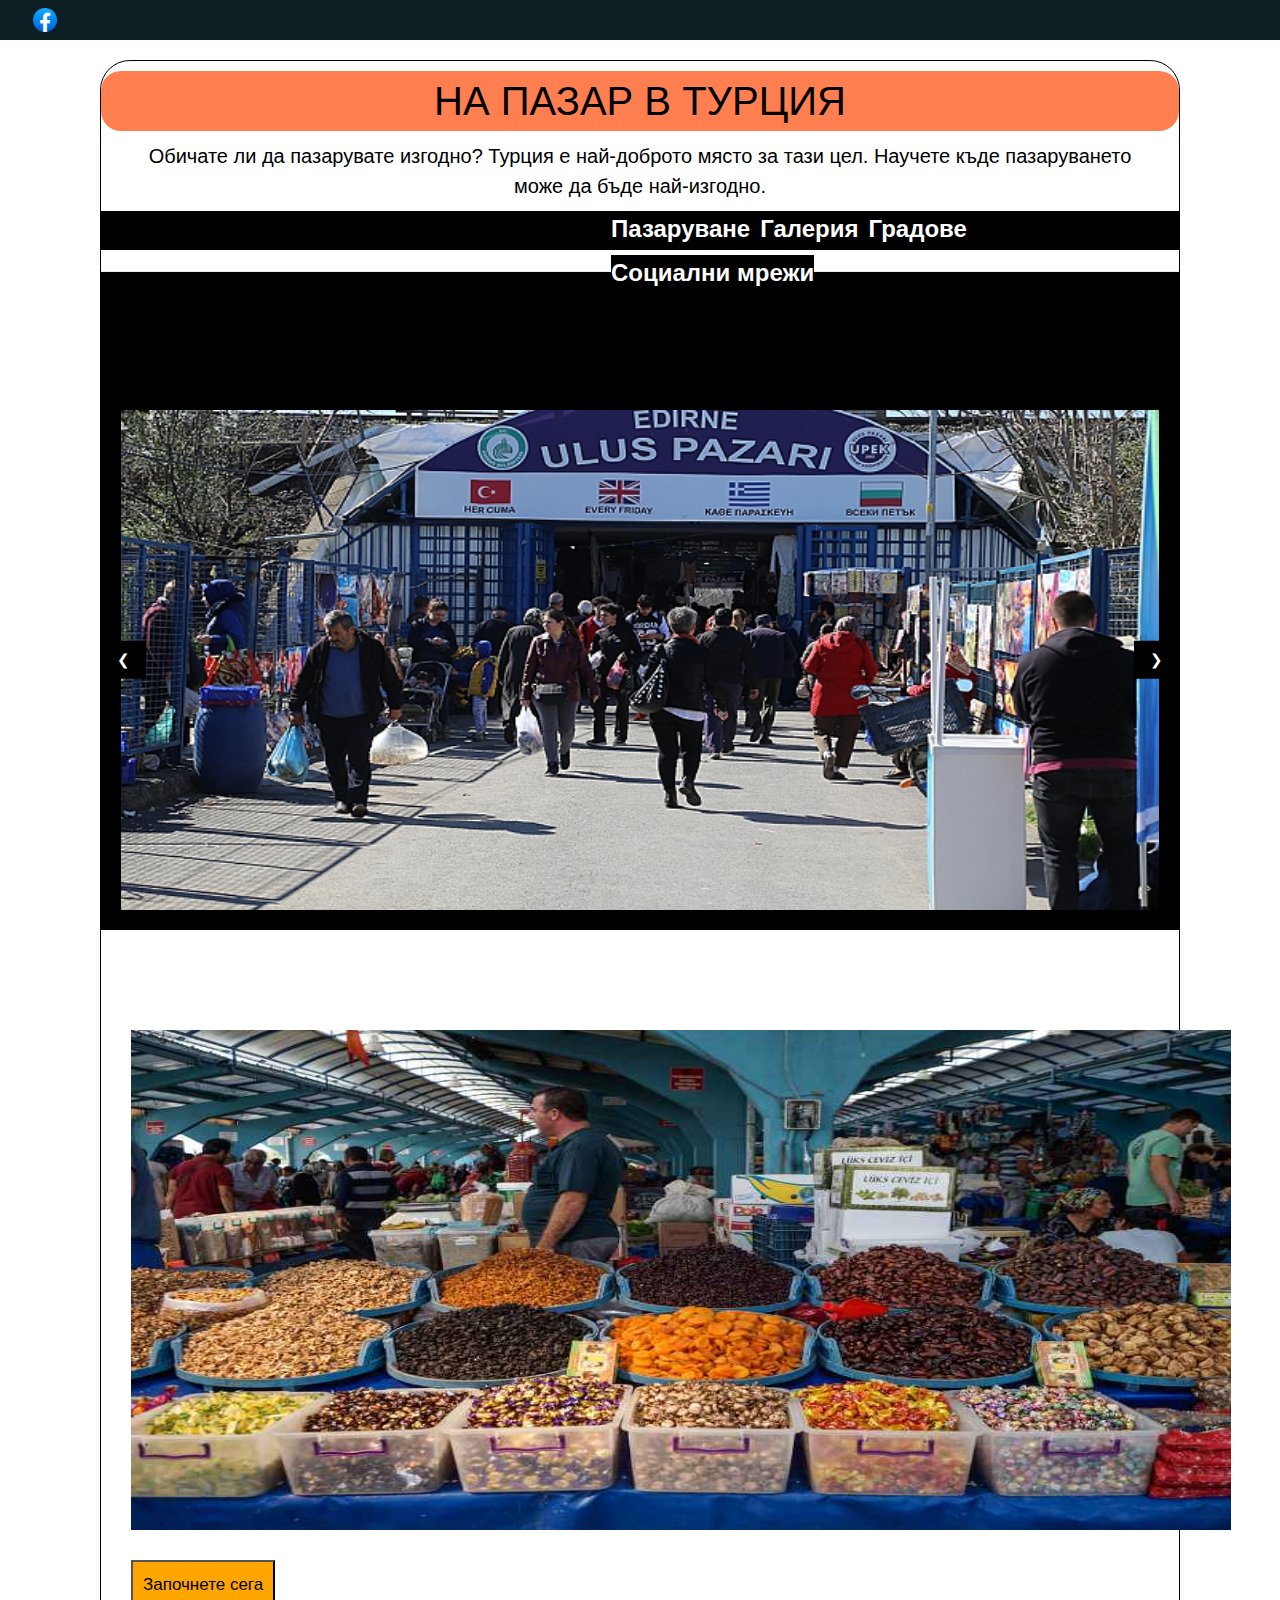
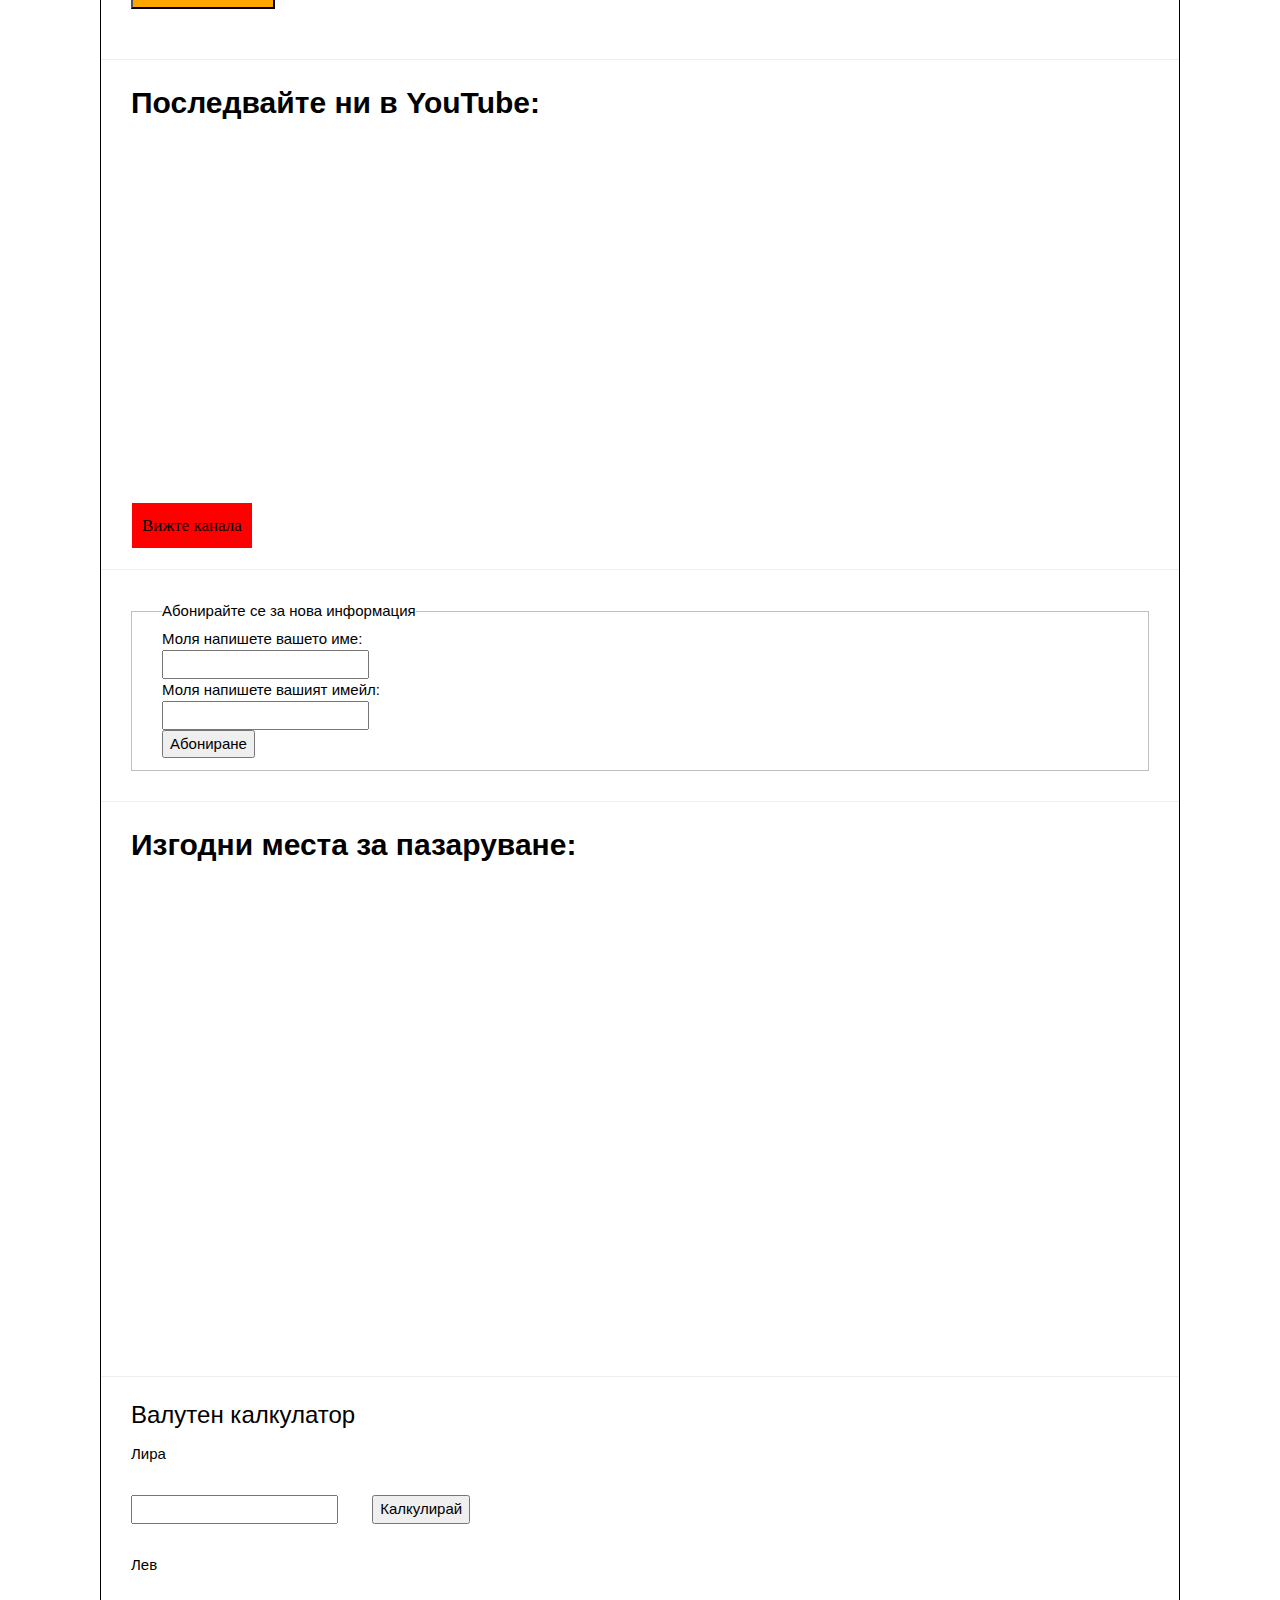
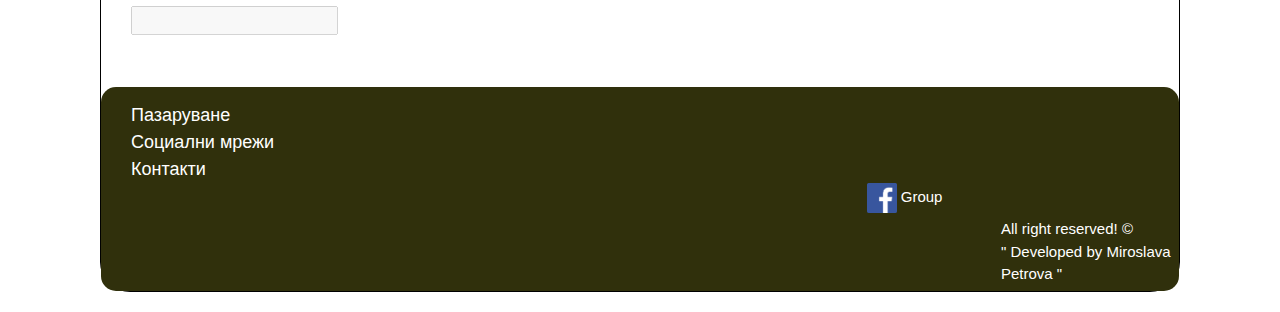
==== index.html @ 45c61c6b "portfolio" ====
<!DOCTYPE html>
<html>
<head>
	<meta charset="UTF-8">
	<meta name="description" content="Искате ли да пътувате до Турция, за да пазарувате? Научете всяка полезна информация тук.">
	<meta name="author" content="Miroslava Petrova">
	<meta name="keywords" content="на пазар в одрин, пазаруване в турция, петъчен пазар, синия пазар, пазаруване в одрин, лозенград, na pazar v odrin, petachen pazar, turciq ">

	<title>НА ПАЗАР В ТУРЦИЯ</title>
	<meta charset="utf-8">
	<!-- link rel="stylesheet" type="text/css" href="css/style.css"> -->
	<link rel="stylesheet" href="https://www.w3schools.com/w3css/4/w3.css">
	<link rel="stylesheet" type="text/css" href="css/style.css">
<style>
.mySlides {display:none;}
</style>

</head>
<body>

	<div class="up-page">
			<div class="container-up">
				<div class="left-side"><a href="https://www.facebook.com/groups/855326321803878"><img src="image/facebook-icon.png" class="image-socialmedia"></a></div>
			</div>
			
		</div>
	
	<div id="page-margin-padding">
		
	<h1>НА ПАЗАР В ТУРЦИЯ</h1> 
	<h4 class="moto"> Обичате ли да пазарувате изгодно? Турция е най-доброто място за тази цел. Научете къде пазаруването може да бъде най-изгодно. </h4>

	<nav>
		<ul class="navbar-header">
			<div class="dropdown">
		<li>
			<a href="home-page.html" class="home1">Градове</a>
		</li>
     <div class="dropdown-options">
     	<a href="#">Одрин</a>
     	<a href="#">Лозенград</a>
     	<a href="#">Люлебургас</a>
     	<a href="#">Чорлу</a>
     </div>
     </div>
		<li><a href="page-2.html" class="home2">Пазаруване </a></li>
		<li><a href="page-3.html" class="home3">Галерия </a></li>
		<li><a href="page-4.html" class="home4">Социални мрежи </a></li>
	    </ul>
	</nav>
	<header>

		<hr>

	<div class="container">
		<h2 class="zaglavie-slider">Галерия</h2>
		<p class="opisanie-slider">Какво интересно може да видите в Одрин?</p>
	</div>

	<div class="w3-content w3-display-container" style="max-width: 100%">

	     <img class="slider" src="image/edirne1.jpg" style="width: 100%; height: 500px">
	     <img class="slider" src="image/edirne2.jpg" style="width: 100%; height: 500px">
	     <img class="slider" src="image/edirne3.jpg" style="width: 100%; height: 500px">
	     <img class="slider" src="image/edirne4.jpg" style="width: 100%; height: 500px">


	     <button class="w3-button w3-display-left w3-black" onclick="plusDivs(-1)">&#10094; </button>
	     <button class="w3-button w3-display-right w3-black" onclick="plusDivs(+1)">&#10095; </button>
	</div>

    </header>
    
	<a href="https://www.w3schools.com" target="_blank" class="home-page-image">
		<img src="image/odrin1.jpg" alt="developer image" width="1100" height="500">
	</a>
	

    <form action="https://www.facebook.com/groups/855326321803878">
	<button type="submit" class="submit">Започнете сега</button>

	<hr>

    </form>

    <h2 class="home-page-youtube-h2">Последвайте ни в YouTube: </h2><br>

    <iframe class="videoPlayer" width="500" height="315" src="https://www.youtube.com/embed/MUbDCJ7OB9s" title="YouTube video player" frameborder="0" allow="accelerometer; autoplay; clipboard-write; encrypted-media; gyroscope; picture-in-picture" allowfullscreen></iframe>

    <iframe class="videoPlayer" width="500" height="315" src="https://www.youtube.com/embed/rpW7E-vnsEg" title="YouTube video player" frameborder="0" allow="accelerometer; autoplay; clipboard-write; encrypted-media; gyroscope; picture-in-picture" allowfullscreen></iframe>
	<br>
	<br>

	<form action="https://www.youtube.com/c/MiraDirect">
		<button class="youtubeChannel" type="submit">Вижте канала</button>
	</form>

	<hr>



	<form action="index.html" method="POST" enctype="multiple/form-data ">

		<fieldset class="buletin">

			<legend>Абонирайте се за нова информация</legend>
		<div>
			<label>Моля напишете вашето име:</label><br>
			<input type="text" name="name" id="userName" required >
		</div>

		<div>
			<label>Моля напишете вашият имейл:</label><br>
			<input type="email" name="email" id="useremail" required >
		</div>

		<div>
			<input type="submit" value="Абониране"/>
		</div>
		</fieldset>

		
		
	</form>

	<hr>


	<h2 class="index-h2">Изгодни места за пазаруване:</h2><br>

	<iframe class="karta" src="https://www.google.com/maps/embed?pb=!1m18!1m12!1m3!1d745.1049322557542!2d26.5595!3d41.6682778!2m3!1f0!2f0!3f0!3m2!1i1024!2i768!4f13.1!3m3!1m2!1s0x0%3A0x70609f6779db7539!2zNDHCsDQwJzA1LjgiTiAyNsKwMzMnMzQuMiJF!5e0!3m2!1sen!2sbg!4v1667664337943!5m2!1sen!2sbg" width="1050" height="450" style="border:0;" allowfullscreen="" loading="lazy" referrerpolicy="no-referrer-when-downgrade"></iframe>

	<br>

	<footer>

		<hr>


	<h3 class="valuten">Валутен калкулатор</h3>
    <div class="lira">Лира</div>
	<input type="text" id="inputSum">
	<button onclick="calculate();"  >
		Калкулирай
	</button>
	<br>
	<div class="lev">Лев</div>
	<input type="text" id="convertedSum" disabled="disabled">
	<script>
		function calculate() {
			var inputSum = document.querySelector('#inputSum').value;
			var convertedSum = document.querySelector('#convertedSum');
			var exchangeRate = '0.1017';

			var result = inputSum * exchangeRate;
			convertedSum.value = result.toFixed(2);
		}

	</script>
	<br>
	<br>

		<div class="div-bottom">
			<div class="pazaruvane">
				<a href="page-2.html">Пазаруване</a>
			</div>

			<div class="socialmedia">
				<a href="page-4.html">Социални мрежи</a>
			</div>
			<div class="contacts">
				<a href="contacts.html">Контакти</a>
			</div>
			
				<div class="social-media-facebook">
					<a href="https://www.facebook.com/groups/855326321803878">
						<img class="img-socialmedia" src="image/FB-f-Logo__blue_512.png"> Group
					</a>
				</div>
			
		<div class="reserved">
			All right reserved! &copy; 
			<a href="https://www.linkedin.com/in/miroslava-gpetrova/">" Developed by Miroslava Petrova "</a>
		</div>
	    </div>
	</footer>
	</div>



<script>
var slideIndex = 1;
showDivs(slideIndex);

function plusDivs(n) {
  showDivs(slideIndex += n);
}

function showDivs(n) {
  var i;
  var x = document.getElementsByClassName("slider");
  // var y = document.getElementsByClassName("button-left")
  if (n > x.length) {slideIndex = 1}
  if (n < 1) {slideIndex = x.length}
  for (i = 0; i < x.length; i++) {
     x[i].style.display = "none";  
  }
  x[slideIndex-1].style.display = "block";  
}
</script>
	

</body>
</html>
---- css/style.css ----
#page-margin-padding {
			margin: 20px 100px;
			background-color: white;
			border-radius: 30px;
			border: 0.5px solid black;
			/*opacity: 0.8;*/

			/*padding-left: 40px;
			padding-right: 40px;*/

		}

		h1 {
			background-color: coral;
			font-family: Arial;
			font-size: 40px;
			text-align: center;
			border-radius: 20px;
		}
		
		ul {
			list-style-type: none;
			margin: 0;
			padding: 0;

		}
		li {
			display: inline;
			float: left;
			/*border-right: 1px solid #bbb;*/
		}

		header {
			background-color: black;
		}

/*		.navbar-header {
			list-style-type: none;
			margin: 0;
			padding: 0;

		}*/

		.karta {
			margin-left: 50px;
			margin-right: 50px;
		}
		
		nav ul li {
			display: inline-block;
			padding-left: 10px;
		}

		nav {
			margin: auto;
			max-width: 100%;
			font-size: 20px;
			padding-left: 500px;
			height: 40px;
			background-color: black;
			border-bottom: 1px solid white;
		}

		a {
			display: inline-block;
		
			text-decoration: none;
		
		}

		.home-page-image {
			
			display: inline;
			margin: 30px;

		}
		.w3-content {
			padding: 20px;

		}

		h2 {
			font-weight: bold;
		}


		.home1 {
			color: white;
			font-size: 24px;
			font-family: Arial;
			background: black;
			font-weight: bold;


		}
		.home2 {
			color: white;
			font-size: 24px;
			font-family: Arial;
			background: black;
			font-weight: bold;




		}
		.home3  {
			color: white;
			font-size: 24px;
			font-family: Arial;
			background: black;
			font-weight: bold;




		}
		.home4 {
			color: white;
			font-size: 24px;
			font-family: Arial;
			background: black;
			font-weight: bold;


		}

		.submit {
			padding: 10px;
			background-color: orange;
			margin: 30px;
			cursor: pointer;
			font-size: 17px;
			font-family: Arial;
		}
		.home4 a {
			float: right;
		}
		body {
			background-image: url(https://media.istockphoto.com/photos/forest-wooden-table-background-summer-sunny-meadow-with-green-grass-picture-id1353553203?b=1&k=20&m=1353553203&s=170667a&w=0&h=QTyTGI9tWQluIlkmwW0s7Q4z7R_IT8egpzzHjW3cSas=);
			background-repeat: no-repeat;
			background-attachment: fixed;
			background-size: cover;
		}
		h4 {
			font-family: Arial;
		}
		.videoPlayer {
			display: inline;
			padding-left: 30px;
			padding-right: 30px;
		}
		.youtubeChannel {
			cursor: pointer;
			background: red;
			font-size: 17px;
			font-family: Arial Black;
			padding: 10px;
			border: 1px solid white;
			margin-left: 30px;
			

			
		}
		.animateBanner {
			background: url(https://dariknews.bg/novini/sviat/v-odrin-otvariat-petychniia-pazar-ochakvat-masovo-klienti-ot-bylgariia-2272520);
			transition: right 1.5s;
			transition-property: right;
			transition-duration: 1.5s;
			transition-timing-function: ease;
			transition-delay: 0s;
			padding: 35px;


		}
		.w3-content {
			margin-bottom: 100px;
		}


		/*.slider {
			display: none;
			/*padding: 50px 0 100px 0;*/

/*		}
		.button-left {
			border: 5px solid white;
			width: 15%;
			padding: 10px;
			background: #95a831;
			font-family: Arial;
			cursor: pointer;

		}
		.button-right {
			border: 5px solid white;
			width: 15%;
			padding: 10px;
			background: #95a831;
			font-family: Arial;
			cursor: pointer;
			margin: 0px 0px 100px 150px;*/*
		
		.zaglavie-slider {
			font-family: Arial;
			margin: 0px;
		}
		.opisanie-slider {
			font-family: Arial;
			
		}

		nav ul li a:hover {
			display: inline-block;
			padding-left: 10px;
			padding-right: 10px;
			background-color: #47453f;
		}
		.reserved {
			padding-left: 900px;
			margin-top: 30px;
			color: white;
		}
		.index-h2 {
			padding-left: 30px;
		}
		.buletin {
			padding-left: 30px;
			margin: 30px;
		}
		.home-page-youtube-h2 {
			padding-left: 30px;
		} 

		.div-bottom {
			background-color: #30300c;
			padding: 15px 0 5px;
			border-radius: 15px;
		}
		.social-media-facebook {
			color: white;
			margin: 0 0 5px;
			float: right;
			padding-right: 10px;
			width: 50%;
			text-align: center;

		}

		.img-socialmedia {
			width: 30px;
			height: 30px;
		}

		.moto {
			padding-left: 30px;
			padding-right: 30px;
			text-align: center;
		}
		.dropdown {
			display: inline-block;
			position: relative;
		}
		.dropdown-options {
			display: none;
			position: absolute;
			overflow: auto;

		}
		.dropdown:hover .dropdown-options {
			display: block;
		}
		.dropdown-options {
         display: none;
         position: absolute;
         overflow: auto;
         background-color: black;
         border-radius:5px;
         box-shadow: 0px 10px 10px 0px rgba(0,0,0,0.4);
         color: white;
         font-family: Arial;

         }
         #inputSum, #convertedSum {
         	margin: 30px;

         }
         
         .lira {
         	padding-left: 30px;
         }
         .lev {
         	padding-left: 30px;
         }
         .valuten {
         	padding-left: 30px;
         }

         .contacts, .pazaruvane {
         	color: white;
         	font-family: Arial;
         	font-size: 18px;
         	padding-left: 30px;
         }
         .socialmedia {
         	color: white;
         	font-family: Arial;
         	font-size: 18px;
         	padding-left: 30px;
         	float: none;
         }
         .fb-group {
         	color: white;

         }
         .up-page {
         	background: #0c1e21;
         	color: white;
         	margin: 0;
         	padding: 0;
         	box-sizing: border-box;
         	display: flex;
         }
         .container-up {
         	justify-content: space-between;
         	align-items: center;
         	display: flex;
         }
         .left-side {
         	display: flex;
         	align-items: center;
         	padding: 5px 0;
         }
         .image-socialmedia {
         	/*border: 1px solid #ddd;*/
            border-radius: 4px;
            padding: 3px;
/*            padding-left: 20px;*/
            width: 30px;
            margin-left: 30px;
         }
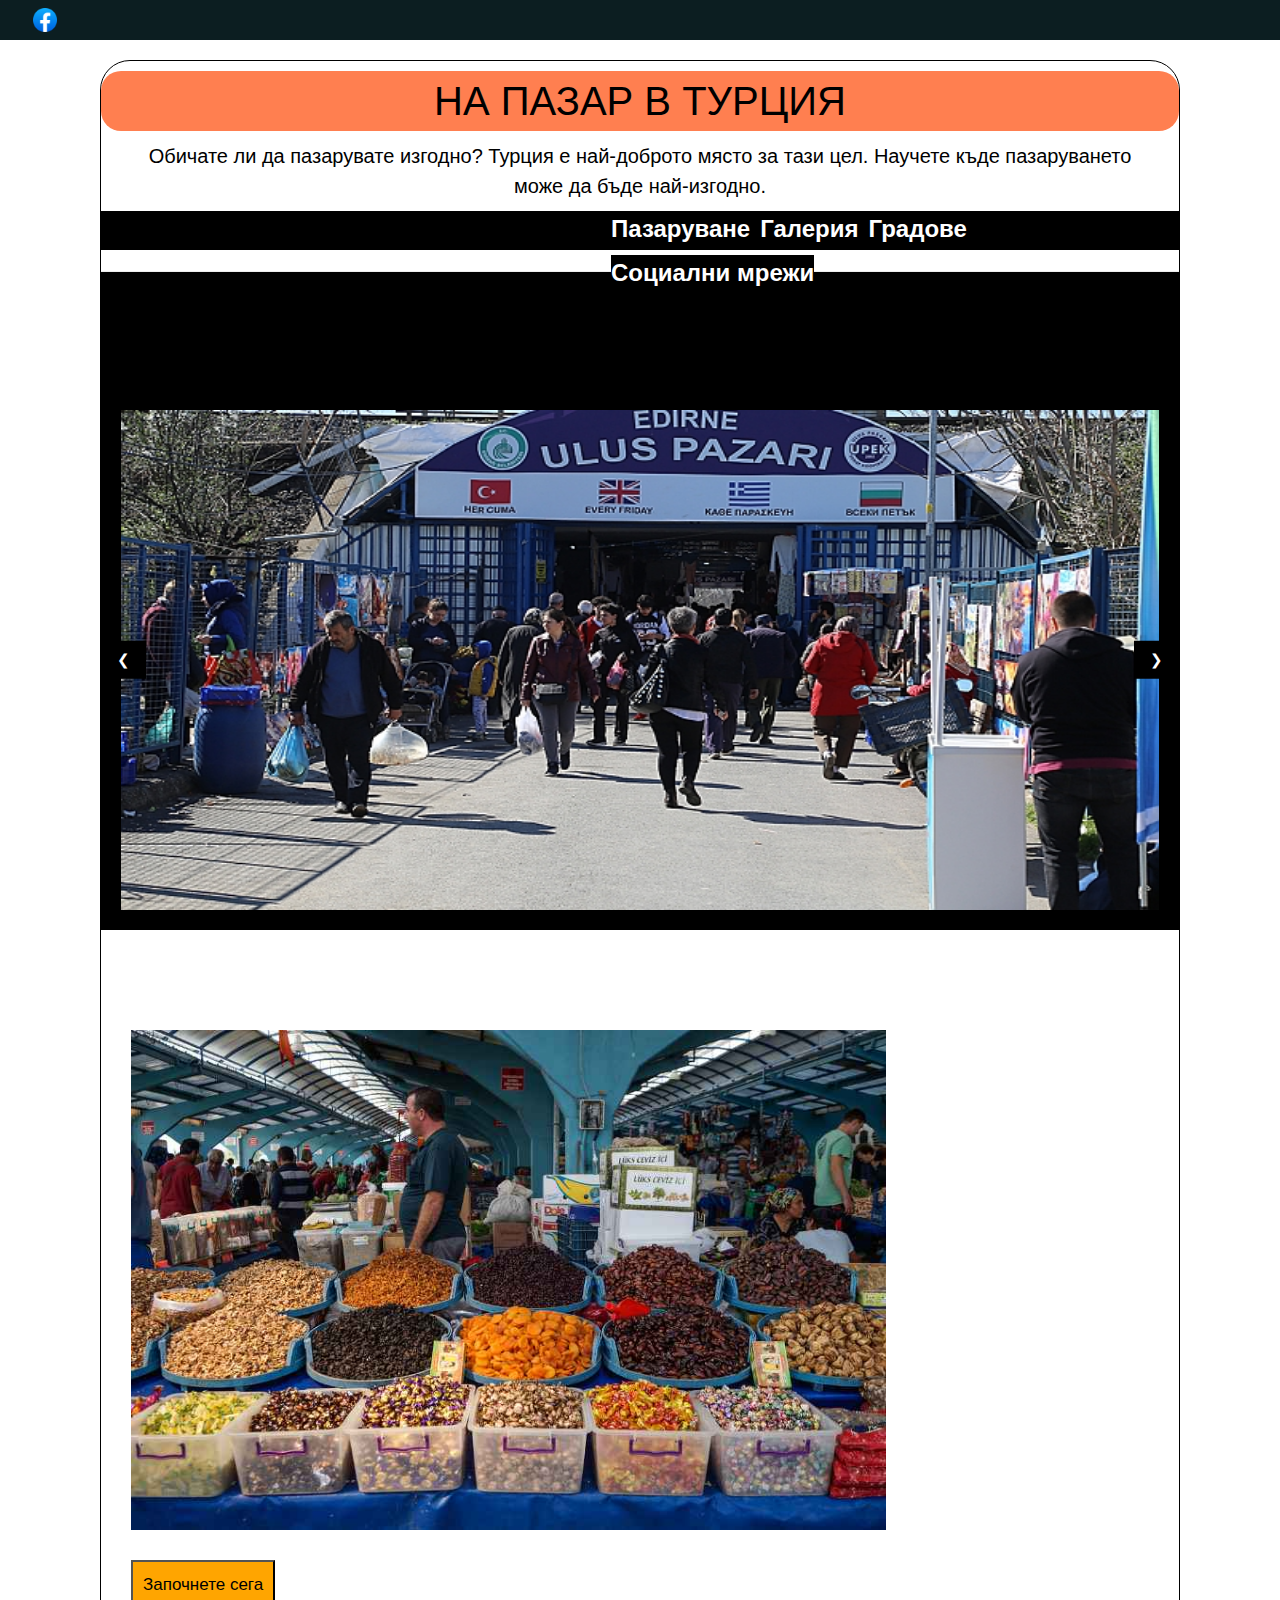
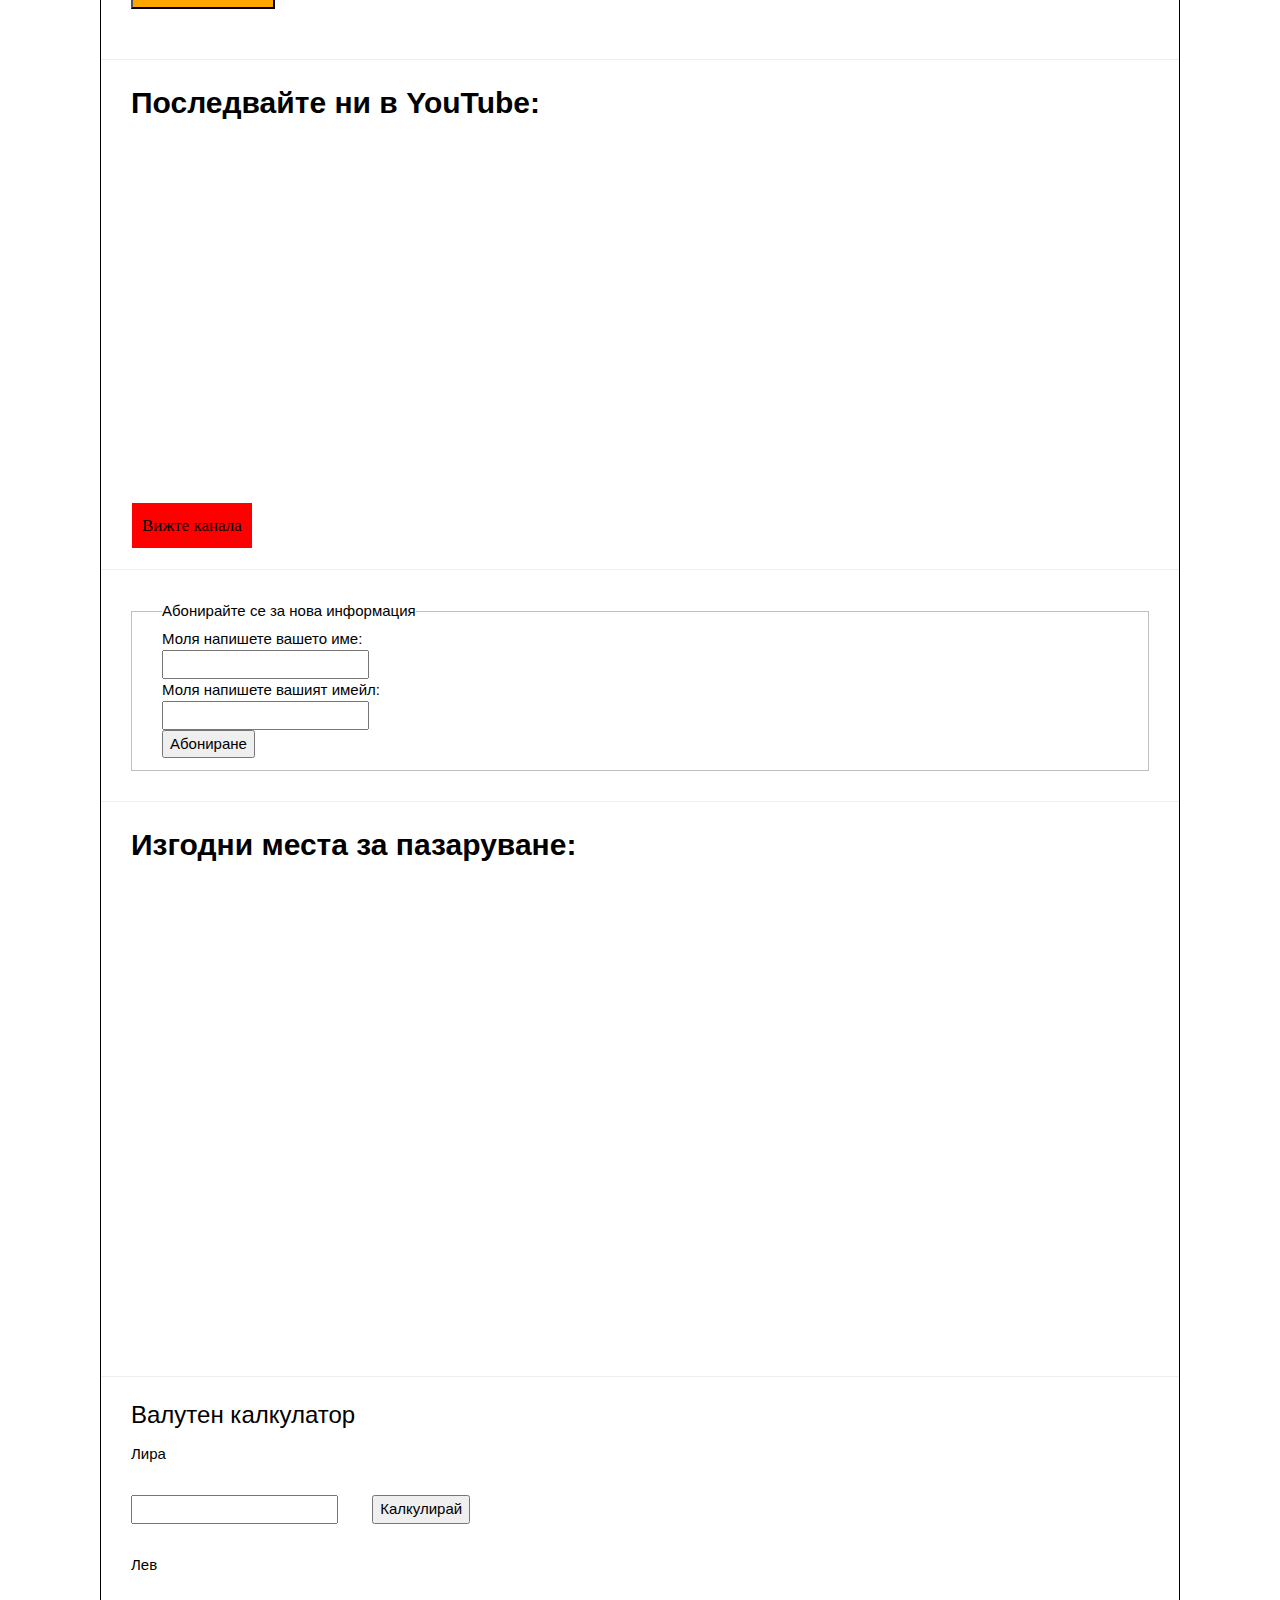
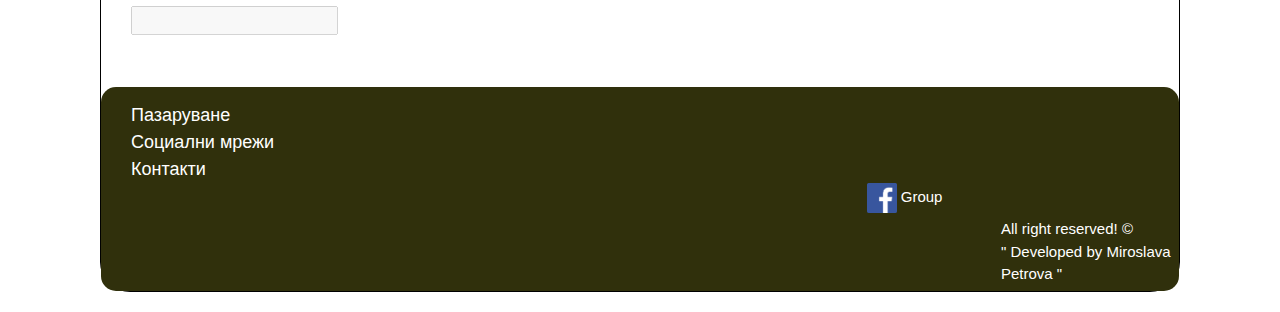
==== commit 2f5e0a1a: "portfolio" ====
--- a/index.html
+++ b/index.html
@@ -72,7 +72,7 @@
     </header>
     
 	<a href="https://www.w3schools.com" target="_blank" class="home-page-image">
-		<img src="image/odrin1.jpg" alt="developer image" width="1100" height="500">
+		<img src="image/odrin1.jpg" alt="developer image" width="70%" height="500">
 	</a>
 	
 
@@ -128,7 +128,7 @@
 
 	<h2 class="index-h2">Изгодни места за пазаруване:</h2><br>
 
-	<iframe class="karta" src="https://www.google.com/maps/embed?pb=!1m18!1m12!1m3!1d745.1049322557542!2d26.5595!3d41.6682778!2m3!1f0!2f0!3f0!3m2!1i1024!2i768!4f13.1!3m3!1m2!1s0x0%3A0x70609f6779db7539!2zNDHCsDQwJzA1LjgiTiAyNsKwMzMnMzQuMiJF!5e0!3m2!1sen!2sbg!4v1667664337943!5m2!1sen!2sbg" width="1050" height="450" style="border:0;" allowfullscreen="" loading="lazy" referrerpolicy="no-referrer-when-downgrade"></iframe>
+	<iframe class="karta" src="https://www.google.com/maps/embed?pb=!1m18!1m12!1m3!1d745.1049322557542!2d26.5595!3d41.6682778!2m3!1f0!2f0!3f0!3m2!1i1024!2i768!4f13.1!3m3!1m2!1s0x0%3A0x70609f6779db7539!2zNDHCsDQwJzA1LjgiTiAyNsKwMzMnMzQuMiJF!5e0!3m2!1sen!2sbg!4v1667664337943!5m2!1sen!2sbg" height="450" width="70%"  style="border:0;" allowfullscreen="" loading="lazy" referrerpolicy="no-referrer-when-downgrade"></iframe>
 
 	<br>
 
--- a/css/style.css
+++ b/css/style.css
@@ -44,6 +44,7 @@
 		.karta {
 			margin-left: 50px;
 			margin-right: 50px;
+	
 		}
 		
 		nav ul li {
